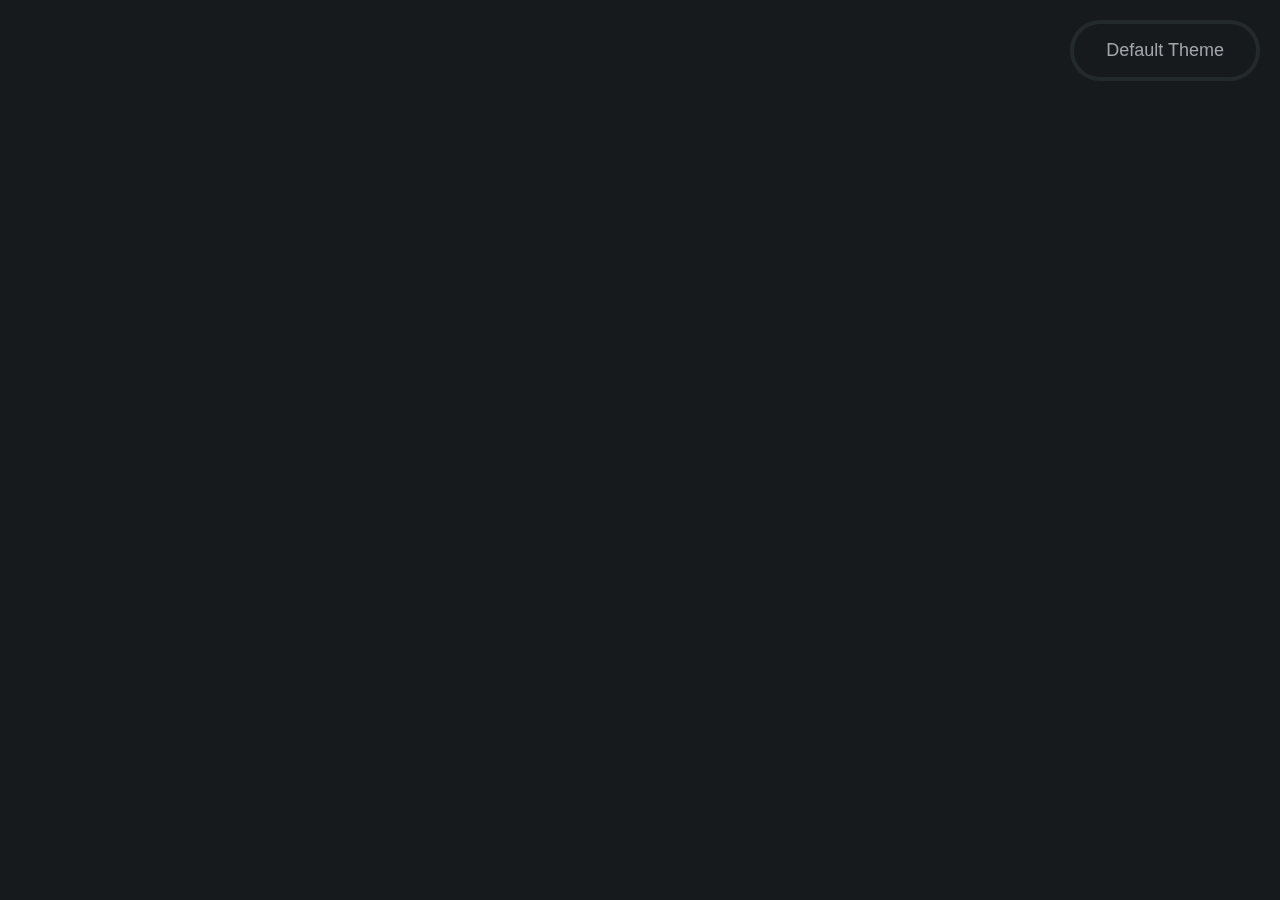
==== instruction/about.html @ 758aaf8d "Add files via upload" ====
<!DOCTYPE html>
<html lang="en">
<head>
    <meta charset="UTF-8">
    <meta name="viewport" content="width=device-width, initial-scale=1.0">
    <title>About - Multi-level Menu</title>
    <link rel="stylesheet" href="style.css">
</head>
<body>
    <button id="theme-switcher" style="position: fixed; top: 20px; right: 20px; z-index: 1000;">Тема</button>
    <div class="menu-container">
        <!-- Main Menu -->
        <div class="form-elements" style="display: none;">
            <input type="text" placeholder="Введите текст">
            <textarea placeholder="Введите описание"></textarea>
            <select>
                <option value="" disabled selected>Выберите опцию</option>
                <option value="11">Опция 1</option>
                <option value="112">Опция 2</option>
                <option value="131">Опция 3</option>
                <option value="141">Опция 4</option>
            </select>
            <label>
                <input type="checkbox">
                <span>Подтвердить выбор</span>
            </label>
            <input type="number" placeholder="Введите число">
            <button>Создать</button>
        </div>
        <div class="menu-level active" id="main-menu">
            <div class="menu-title">WordPress Posts in Vue.js</div>
            <div class="menu-items">
                <div class="menu-item" data-target="history-menu">
                    <span>История</span>
                    <span class="arrow">→</span>
                </div>
                <div class="menu-item" data-target="team-menu">
                    <span>Команда</span>
                    <span class="arrow">→</span>
                </div>
                <div class="menu-item" data-target="mission-menu">
                    <span>Миссия</span>
                    <span class="arrow">→</span>
                </div>
                <div class="menu-item" data-target="values-menu">
                    <span>Ценности</span>
                    <span class="arrow">→</span>
                </div>
            </div>
        </div>
        <!-- History Menu -->
        <div class="menu-level" id="history-menu">
            <div class="menu-back" data-target="main-menu">← Назад</div>
            <div class="menu-title">История</div>
            <div class="menu-items">
                <div class="menu-item" data-target="foundation-menu">
                    <span>Основание</span>
                    <span class="arrow">→</span>
                </div>
                <div class="menu-item" data-post="history-events">
                    <span>Ключевые события</span>
                </div>
                <div class="menu-item" data-post="achievements">
                    <span>Достижения</span>
                </div>
            </div>
        </div>
        <!-- Foundation Menu -->
        <div class="menu-level" id="foundation-menu">
            <div class="menu-back" data-target="history-menu">← Назад</div>
            <div class="menu-title">Основание</div>
            <div class="menu-items">
                <div class="menu-item" data-post="first-steps">
                    <span>Первые шаги</span>
                </div>
                <div class="menu-item" data-post="founders">
                    <span>Основатели</span>
                </div>
                <div class="menu-item" data-post="first-projects">
                    <span>Первые проекты</span>
                </div>
            </div>
        </div>
        <!-- Team Menu -->
        <div class="menu-level" id="team-menu">
            <div class="menu-back" data-target="main-menu">← Назад</div>
            <div class="menu-title">Команда</div>
            <div class="menu-items">
                <div class="menu-item" data-post="management">
                    <span>Руководство</span>
                </div>
                <div class="menu-item" data-post="departments">
                    <span>Отделы</span>
                </div>
                <div class="menu-item" data-post="careers">
                    <span>Карьера</span>
                </div>
            </div>
        </div>
        <!-- Mission Menu -->
        <div class="menu-level" id="mission-menu">
            <div class="menu-back" data-target="main-menu">← Назад</div>
            <div class="menu-title">Миссия</div>
            <div class="menu-items">
                <div class="menu-item" data-post="goals">
                    <span>Цели</span>
                </div>
                <div class="menu-item" data-post="strategy">
                    <span>Стратегия</span>
                </div>
                <div class="menu-item" data-post="development">
                    <span>Развитие</span>
                </div>
            </div>
        </div>
        <!-- Values Menu -->
        <div class="menu-level" id="values-menu">
            <div class="menu-back" data-target="main-menu">← Назад</div>
            <div class="menu-title">Ценности</div>
            <div class="menu-items">
                <div class="menu-item" data-post="innovation">
                    <span>Инновации</span>
                </div>
                <div class="menu-item" data-post="quality">
                    <span>Качество</span>
                </div>
                <div class="menu-item" data-post="customers">
                    <span>Клиенты</span>
                </div>
            </div>
        </div>
    </div>
    <!-- Posts Container -->
    <div class="posts-container">
        <div class="post" id="first-steps">
            <h2>Первые шаги компании</h2>
            <p>История нашей компании началась в 2010 году...</p>
        </div>
        <div class="post" id="founders">
            <h2>Основатели</h2>
            <p>Компания была основана тремя энтузиастами...</p>
        </div>
        <div class="post" id="history-events">
            <h2>Ключевые события</h2>
            <p>За время существования компании произошло много важных событий...</p>
        </div>
        <div class="post" id="achievements">
            <h2>Достижения</h2>
            <p>Наши главные достижения за все время работы...</p>
        </div>
        <div class="post" id="departments">
            <h2>Достижения 11111111111</h2>
            <p>Наши главные достижения за все время работы...</p>
        </div>
        

        <div class="post" id="management">
            <h2>Руководство компании</h2>
            <p>Наша команда руководителей состоит из опытных профессионалов...</p>
            <img src="https://i.gyazo.com/6a8daf8e05aa47329f2002e567dad851.png" alt="">
            <div class="tab-container">
                <div class="tabs">
                    <div class="tab active">Test</div>
                    <div class="tab">Tab 2</div>
                    <div class="tab">Tab 3</div>
                </div>
                <div class="tab-content active">
                    <p>Content for Tab 1</p>
                </div>
                <div class="tab-content">
                    <p>Content for Tab 2</p>
                </div>
                <div class="tab-content">
                    <p>Content for Tab 3</p>
                </div>
            </div>

            <a href="#">Lorem ipsum, dolor sit amet.</a>

            <ul>
                <li>Lorem ipsum dolor sit, amet.</li>
                <li>Lorem ipsum dolor sit, amet.</li>
                <li>Lorem ipsum dolor sit, amet.</li>
            </ul>




            <div class="tab-container">
                <div class="tabs">
                    <div class="tab active">Test</div>
                    <div class="tab">Tab 2</div>
                </div>
                <div class="tab-content active">
                    <p>Content for Tab 11111111</p>
                </div>
                <div class="tab-content">
                    <p>Content for Tab 2222222222</p>
                </div>
            </div>
            <div class="grid2">
                <div>1</div>
                <div>2</div>
            </div>
            <div class="grid3">
                <div>1</div>
                <div>2</div>
                <div>3</div>
            </div>

            <div class="grid2">
                <img class="mh-150" src="https://i.gyazo.com/6a8daf8e05aa47329f2002e567dad851.png" alt="">
                <div class="lorem">Lorem, <i>Lorem ipsum dolor sit amet.</i>consectetur adipisicing elit. Sed consequatur asperiores, error aperiam iure, nihil quo nulla nam inventore temporibus <i>network</i> aliquam, facere totam ab animi accusamus voluptatibus facilis saepe pariatur?</div>
            </div>

            <input type="text" placeholder="text dlya testa">

            


        </div>


        <div class="post" id="goals">
            <h2>Наши цели</h2>
            <p>Мы стремимся к постоянному развитию...</p>
        </div>
        <div class="post" id="innovation">
            <h2>Инновации</h2>
            <p>Мы постоянно внедряем новые технологии...</p>
        </div>
    </div>
    <script src="script.js"></script>
</body>
</html>
---- instruction/style.css ----
/* Default Theme */
:root {
    --background-color: #171A1C;
    --text-color: #D3DBDE;
    --text-color1: #A1A7AA;
    --menu-item-bg: #22282A;
    --menu-item-hover-bg: #303436;
    --form-bg: rgba(45, 47, 52, 0.95);
    --input-border: rgba(255, 255, 255, 0.2);
    --input-border-focus: rgba(255, 255, 255, 0.8);
    --checkbox-border: rgba(255, 255, 255, 0.3);
    --checkbox-checked-bg: #38bdf8;
    --button-bg: #171A1C;
    --button-hover-bg: #171A1C;
    --placeholder-color: rgba(255, 255, 255, 0.4);
}

/* Light Theme */
:root.light-theme {
    --background-color: #FFFFFF;
    --text-color: ##2e3641;
    --text-color1: ##2e3641;
    --menu-item-bg: #F0F0F0;
    --menu-item-hover-bg: #E0E0E0;
    --form-bg: rgba(240, 240, 240, 0.95);
    --input-border: rgba(0, 0, 0, 0.2);
    --input-border-focus: rgba(0, 0, 0, 0.8);
    --checkbox-border: rgba(0, 0, 0, 0.3);
    --checkbox-checked-bg: #fc781f;
    --button-bg: #FFFFFF;
    --button-hover-bg: #FFFFFF;
    --placeholder-color: rgba(0, 0, 0, 0.4);
}

/* Dark Theme */
:root.dark-theme {
    --background-color: #000000;
    --text-color: #FFFFFF;
    --text-color1: #CCCCCC;
    --menu-item-bg: #111111;
    --menu-item-hover-bg: #222222;
    --form-bg: rgba(17, 17, 17, 0.95);
    --input-border: rgba(255, 255, 255, 0.2);
    --input-border-focus: rgba(255, 255, 255, 0.8);
    --checkbox-border: rgba(255, 255, 255, 0.3);
    --checkbox-checked-bg: #38bdf8;
    --button-bg: #000000;
    --button-hover-bg: #000000;
    --placeholder-color: rgba(255, 255, 255, 0.4);
}

/* Coffe Theme */
:root.coffe-theme {
    --background-color: #252C32;
    --text-color: #F4E8DA;
    --text-color1: #CCCCCC;
    --menu-item-bg: #252C32;
    --menu-item-hover-bg: #87614F;
    --form-bg: rgba(17, 17, 17, 0.95);
    --input-border: rgba(255, 255, 255, 0.2);
    --input-border-focus: rgba(255, 255, 255, 0.8);
    --checkbox-border: rgba(255, 255, 255, 0.3);
    --checkbox-checked-bg: #38bdf8;
    --button-bg: #252C32;
    --button-hover-bg: #87614F;
    --placeholder-color: rgba(255, 255, 255, 0.4);
}

* {
    margin: 0;
    padding: 0;
    box-sizing: border-box;
}

body {
    font-family: "Segoe UI" ,Arial, sans-serif;
    background: var(--background-color);
    color: var(--text-color1);
    min-height: 100vh;
    font-size: 20px;
}
h1,h2,h3,h4,h5{
    color: var(--text-color);
}

.menu-container {
    width: 100%;
    padding: 20px;
    background: var(--background-color);
}

.menu-level {
    position: absolute;
    top: 0;
    left: 0;
    width: 100%;
    padding: 20px;
    opacity: 0;
    visibility: hidden;
    transition: opacity 0.3s ease;
}

.menu-level.active {
    opacity: 1;
    visibility: visible;
    position: relative;
}

.menu-title {
    text-align: center;
    font-size: 24px;
    margin-bottom: 30px;
    opacity: 0;
    transform: translateY(20px);
}

.menu-back {
    font-size: 18px;
    cursor: pointer;
    padding: 10px;
    margin-bottom: 20px;
    opacity: 0;
    transform: translateY(20px);
}

.menu-items {
    max-width: 600px;
    margin: 0 auto;
}

.menu-item {
    background: var(--menu-item-bg);
    margin: 10px 0;
    padding: 15px 20px;
    border-radius: 8px;
    cursor: pointer;
    display: flex;
    justify-content: space-between;
    align-items: center;
    opacity: 0;
    transform: translateY(20px);
    transition: background-color 0.3s ease;
    border: 1px solid hsl(200 10% 50% / 15%);


    box-shadow: 0 2.8px 2.2px hsl(200 50% 3% / calc(.8 + .03)),
     0 6.7px 5.3px hsl(200 50% 3% / calc(.8 + .01)),
     0 12.5px 10px hsl(200 50% 3% / calc(.8 + .02)),
     0 22.3px 17.9px hsl(200 50% 3% / calc(.8 + .02)),
     0 41.8px 33.4px hsl(200 50% 3% / calc(.8 + .03)),
     0 100px 80px hsl(200 / 100);


}

.menu-item:hover {
    background: var(--menu-item-hover-bg);
}

.arrow {
    opacity: .7;
}

/* Posts Styles */
.posts-container {
    width: 100%;
    padding: 20px;
    margin-top: 20px;
}

.post {
    display: none;
    background: var(--menu-item-bg);
    padding: 20px;
    border-radius: 8px;
    margin: 20px auto;
    opacity: 0;
    transform: translateY(20px);
    border: 1px solid hsl(200 10% 50% / 15%);
}

.post > *{
    margin: 10px 0;
}

.post img{
    max-width: 100%;
    border-radius: 10px;
    border: 1px solid var(--checkbox-checked-bg);
}

.popup {
    position: fixed;
    top: 0;
    left: 0;
    width: calc(100%); /* Уменьшаем ширину для создания рамки */
    height: calc(100%); /* Уменьшаем высоту для создания рамки */
    background-color: rgba(0, 0, 0, 0.8);
    display: flex;
    justify-content: center;
    align-items: center;
    z-index: 1000;
    overflow: hidden; /* Скрываем прокрутку */
}

.popup-content {
    padding: 20px;
    border-radius: 10px;
    border: 1px solid hsl(200 10% 50% / 15%);
    background: var(--background-color);
    display: inline-block;
    box-sizing: content-box; /* Убедимся, что паддинг добавляется к размеру контента */
    position: relative;
}

.popup img {
    max-width: none; /* Убираем ограничение по ширине */
    max-height: none; /* Убираем ограничение по высоте */
    position: relative;
    border-radius: 10px;
}

.post.visible {
    display: block;
    animation: fadeIn 0.5s ease forwards;
}

.post h2 {
    font-size: 24px;
    margin-bottom: 15px;
}

.post p {
    line-height: 1.6;
    color: var(--text-color1);
}
.tab-container {
    margin-bottom: 20px;
}

.tabs {
    display: flex;
    justify-content: space-between;
}

.tab {
    padding: 10px 20px;
    cursor: pointer;
    border-top: 1px solid hsl(200 10% 50% / 15%);
    margin-right: 5px;
    border-radius: 10px;
    width: 100%;
    text-align: center;
}

.tab.active {
    background-color: hsl(200 10% 50% / 15%);
}

.tab-content {
    display: none;
    padding: 20px;
    border-bottom: 1px solid hsl(200 10% 50% / 15%);
    border-top: none;
    border-radius: 10px;
}

.tab-content.active {
    display: block;
}

/* Animations */
@keyframes slideUp {
    from {
        opacity: 0;
        transform: translateY(20px);
    }
    to {
        opacity: 1;
        transform: translateY(0);
    }
}

@keyframes fadeIn {
    from {
        opacity: 0;
        transform: translateY(20px);
    }
    to {
        opacity: 1;
        transform: translateY(0);
    }
}

.menu-level.active .menu-back {
    animation: slideUp 0.5s ease forwards;
    animation-delay: 0.1s;
}

.menu-level.active .menu-title {
    animation: slideUp 0.5s ease forwards;
    animation-delay: 0.2s;
}

.menu-level.active .menu-item:nth-child(1) {
    animation: slideUp 0.5s ease forwards;
    animation-delay: 0.3s;
}

.menu-level.active .menu-item:nth-child(2) {
    animation: slideUp 0.5s ease forwards;
    animation-delay: 0.4s;
}

.menu-level.active .menu-item:nth-child(3) {
    animation: slideUp 0.5s ease forwards;
    animation-delay: 0.5s;
}

.menu-level.active .menu-item:nth-child(4) {
    animation: slideUp 0.5s ease forwards;
    animation-delay: 0.6s;
}

/* Modern Form Elements Styles */
.form-elements {
    display: flex;
    flex-direction: column;
    gap: 30px;
    padding: 40px;
    max-width: 800px;
    margin: 20px auto;
    background: var(--form-bg);
    border-radius: 16px;
}

input[type="text"],
input[type="number"],
textarea,
select {
    background: transparent;
    border: none;
    border-bottom: 2px solid var(--input-border);
    border-radius: 0;
    padding: 16px 0;
    color: var(--text-color);
    font-size: 24px;
    width: 100%;
    transition: all 0.3s ease;
    font-weight: 300;
}

input[type="text"]:focus,
input[type="number"]:focus,
textarea:focus,
select:focus {
    outline: none;
    border-color: var(--input-border-focus);
}

textarea {
    min-height: 120px;
    resize: vertical;
    line-height: 1.5;
}

/* Custom Select Style */
select {
    appearance: none;
    background-image: url("data:image/svg+xml,%3Csvg xmlns='http://www.w3.org/2000/svg' width='24' height='24' viewBox='0 0 24 24' fill='none' stroke='rgba(255,255,255,0.5)' stroke-width='2' stroke-linecap='round' stroke-linejoin='round'%3E%3Cpolyline points='6 9 12 15 18 9'%3E%3C/polyline%3E%3C/svg%3E");
    background-repeat: no-repeat;
    background-position: right 0 center;
    background-size: 20px;
    padding-right: 30px;
}

select option {
    background-color: rgb(45, 47, 52);
    color: var(--text-color);
    padding: 12px;
    font-size: 18px;
}

/* Custom Checkbox Style */
label {
    display: flex;
    align-items: center;
    gap: 12px;
    cursor: pointer;
    font-size: 18px;
    color: rgba(255, 255, 255, 0.8);
}

input[type="checkbox"] {
    position: relative;
    width: 24px;
    height: 24px;
    cursor: pointer;
    appearance: none;
    background: transparent;
    border: 2px solid var(--checkbox-border);
    border-radius: 6px;
    transition: all 0.3s ease;
}

input[type="checkbox"]:checked {
    background: var(--checkbox-checked-bg);
    border-color: var(--checkbox-checked-bg);
}

input[type="checkbox"]:checked::after {
    content: '';
    position: absolute;
    left: 8px;
    top: 4px;
    width: 6px;
    height: 12px;
    border: solid white;
    border-width: 0 2px 2px 0;
    transform: rotate(45deg);
}

/* Button Style */
button {
    background: var(--button-bg);
    color: var(--text-color);
    border: none;
    border-radius: 30px;
    padding: 16px 32px;
    font-size: 18px;
    font-weight: 500;
    cursor: pointer;
    transition: all 0.3s ease;
    width: auto;
    align-self: flex-end;

    border: 4px solid hsl(200 10% 50% / 15%);
    color: var(--text-color1);


    box-shadow: 0 2.8px 2.2px hsl(200 50% 3% / calc(.8 + .03)),
     0 6.7px 5.3px hsl(200 50% 3% / calc(.8 + .01)),
     0 12.5px 10px hsl(200 50% 3% / calc(.8 + .02)),
     0 22.3px 17.9px hsl(200 50% 3% / calc(.8 + .02)),
     0 41.8px 33.4px hsl(200 50% 3% / calc(.8 + .03)),
     0 100px 80px hsl(200 / 100);
}

button:hover {
    background: var(--button-hover-bg);
    transform: translateY(-2px);
}

button:active {
    transform: translateY(0);
}

/* Placeholder Style */
::placeholder {
    color: var(--placeholder-color);
    font-size: 24px;
    font-weight: 300;
}


.mh-150{
    max-height: 150px;
}

.grid2{
    display: grid;
    grid-template-columns: 1fr 1fr;
    gap: 10px;
    align-items: center;
}
.grid3{
    display: grid;
    grid-template-columns: 1fr 1fr 1fr;
    gap: 10px;
    align-items: center;
}


   
@media screen and (max-width: 840px) {
    .grid2{
        display: grid;
        grid-template-columns: 1fr ;
        justify-items: center;
    }
    .grid3{
        display: grid;
        grid-template-columns: 1fr;
        justify-items: center;
    }
}

i,a{
    padding: 2px 6px 5px;
    border-radius: 5px 5px;
    border: 1px solid var(--checkbox-checked-bg);
    display: inline-block;
    font-style: normal;
    color: var(--checkbox-checked-bg);
    margin: 0 5px;
}

a{
    padding: 1px 3px 4px;
    color: orange;
    text-decoration: none;
    border-color: orange;
}
a:hover{
    opacity: .7;
}



ul {
            padding: 20px 0; /* Убираем стандартный отступ */
            padding-left: 30px; /* Отступ слева для кружков */
            list-style: decimal;
            margin: 20px 0; /* Убираем стандартный отступ */
            position: relative; /* Для позиционирования псевдоэлементов */
        }

        ul li {
            position: relative; /* Для позиционирования псевдоэлементов */
            margin-bottom: 10px; /* Отступ между элементами списка */
        }
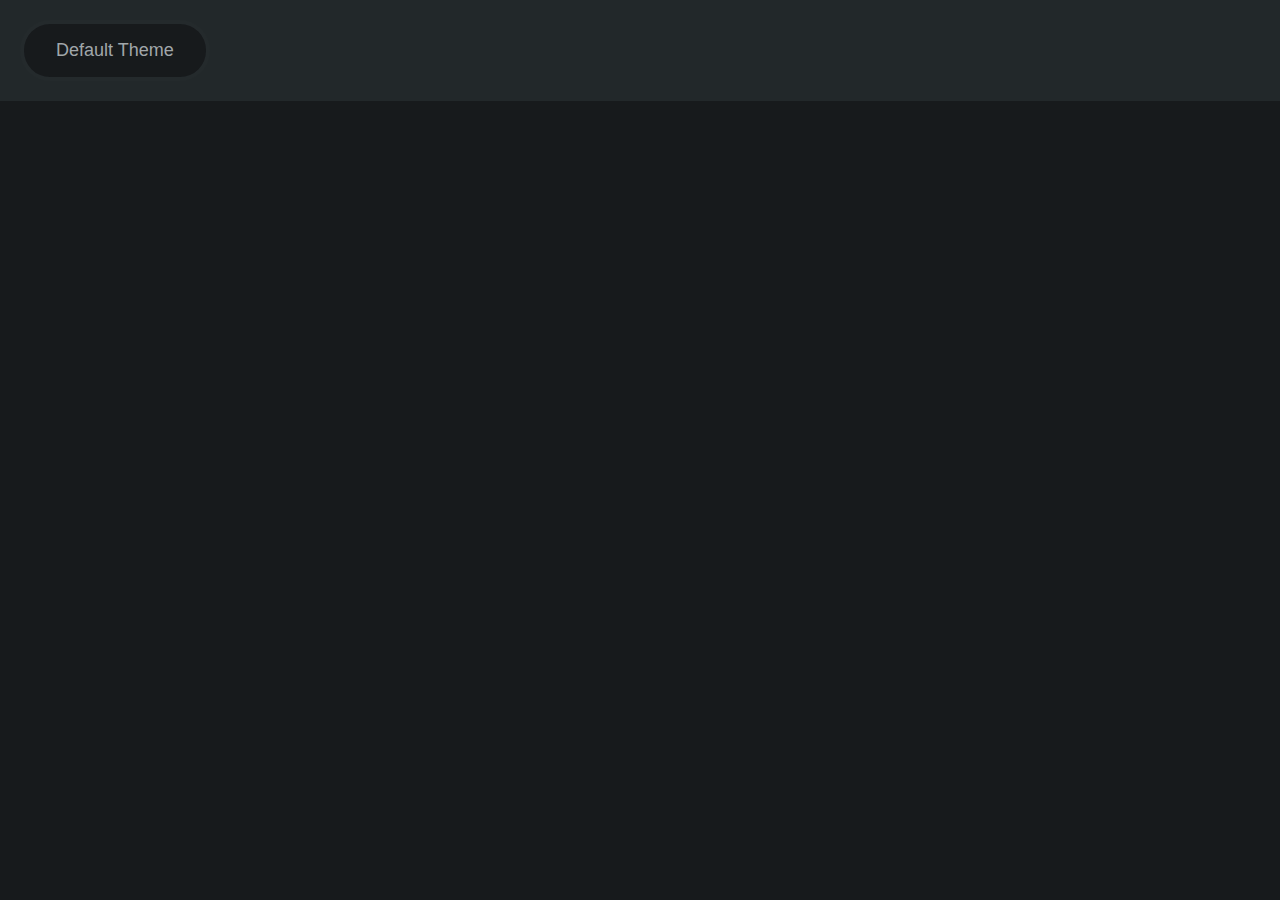
==== commit 2b4d2921: "j" ====
--- a/instruction/about.html
+++ b/instruction/about.html
@@ -7,7 +7,9 @@
     <link rel="stylesheet" href="style.css">
 </head>
 <body>
-    <button id="theme-switcher" style="position: fixed; top: 20px; right: 20px; z-index: 1000;">Тема</button>
+    <div class="header">
+        <button id="theme-switcher">Тема</button>
+    </div>
     <div class="menu-container">
         <!-- Main Menu -->
         <div class="form-elements" style="display: none;">
@@ -28,110 +30,418 @@
             <button>Создать</button>
         </div>
         <div class="menu-level active" id="main-menu">
-            <div class="menu-title">WordPress Posts in Vue.js</div>
-            <div class="menu-items">
-                <div class="menu-item" data-target="history-menu">
-                    <span>История</span>
-                    <span class="arrow">→</span>
-                </div>
-                <div class="menu-item" data-target="team-menu">
-                    <span>Команда</span>
-                    <span class="arrow">→</span>
-                </div>
-                <div class="menu-item" data-target="mission-menu">
-                    <span>Миссия</span>
-                    <span class="arrow">→</span>
-                </div>
-                <div class="menu-item" data-target="values-menu">
-                    <span>Ценности</span>
-                    <span class="arrow">→</span>
-                </div>
-            </div>
-        </div>
-        <!-- History Menu -->
-        <div class="menu-level" id="history-menu">
+            <div class="menu-title">Единая служба технической поддержки</div>
+            <div class="menu-items">
+                <div class="menu-item" data-target="customer-menu">
+                    <span>Заказчик</span>
+                    <span class="arrow">→</span>
+                </div>
+                <div class="menu-item" data-target="engineer-menu">
+                    <span>Инженер/Куратор</span>
+                    <span class="arrow">→</span>
+                </div>
+                <div class="menu-item" data-post="call">
+                    <span>Звонок</span>
+                </div>
+                <div class="menu-item" data-post="help">
+                    <span>HELP DELETE</span>
+
+                </div>
+            </div>
+        </div>
+        <!-- Customer Menu -->
+        <div class="menu-level" id="customer-menu">
             <div class="menu-back" data-target="main-menu">← Назад</div>
-            <div class="menu-title">История</div>
-            <div class="menu-items">
-                <div class="menu-item" data-target="foundation-menu">
-                    <span>Основание</span>
-                    <span class="arrow">→</span>
-                </div>
-                <div class="menu-item" data-post="history-events">
-                    <span>Ключевые события</span>
-                </div>
-                <div class="menu-item" data-post="achievements">
-                    <span>Достижения</span>
-                </div>
-            </div>
-        </div>
-        <!-- Foundation Menu -->
-        <div class="menu-level" id="foundation-menu">
-            <div class="menu-back" data-target="history-menu">← Назад</div>
-            <div class="menu-title">Основание</div>
-            <div class="menu-items">
-                <div class="menu-item" data-post="first-steps">
-                    <span>Первые шаги</span>
-                </div>
-                <div class="menu-item" data-post="founders">
-                    <span>Основатели</span>
-                </div>
-                <div class="menu-item" data-post="first-projects">
-                    <span>Первые проекты</span>
-                </div>
-            </div>
-        </div>
-        <!-- Team Menu -->
-        <div class="menu-level" id="team-menu">
+            <div class="menu-title">Заказчик</div>
+            <div class="menu-items">
+                <div class="menu-item" data-target="application-menu">
+                    <span>Подать заявку</span>
+                    <span class="arrow">→</span>
+                </div>
+                <div class="menu-item" data-target="questions-menu">
+                    <span>Уточняющие вопросы</span>
+                    <span class="arrow">→</span>
+                </div>
+                <div class="menu-item" data-target="cancellation-menu">
+                    <span>Отмена заявки на сервис</span>
+                    <span class="arrow">→</span>
+                </div>
+            </div>
+        </div>
+        <!-- Application Menu -->
+        <div class="menu-level" id="application-menu">
+            <div class="menu-back" data-target="customer-menu">← Назад</div>
+            <div class="menu-title">Подать заявку</div>
+            <div class="menu-items">
+                <div class="menu-item" data-post="phone-application">
+                    <span>Создание заявки по телефону</span>
+                </div>
+            </div>
+        </div>
+        <!-- Questions Menu -->
+        <div class="menu-level" id="questions-menu">
+            <div class="menu-back" data-target="customer-menu">← Назад</div>
+            <div class="menu-title">Уточняющие вопросы</div>
+            <div class="menu-items">
+                <div class="menu-item" data-post="redirect-operator">
+                    <span>Если не знаете ответа перевод на другого оператора или направляете Заказчика на почту</span>
+                </div>
+            </div>
+        </div>
+        <!-- Cancellation Menu -->
+        <div class="menu-level" id="cancellation-menu">
+            <div class="menu-back" data-target="customer-menu">← Назад</div>
+            <div class="menu-title">Отмена заявки на сервис</div>
+            <div class="menu-items">
+                <div class="menu-item" data-post="cancel-application">
+                    <span>Отмена заявки</span>
+                </div>
+            </div>
+        </div>
+        <!-- Engineer Menu -->
+        <div class="menu-level" id="engineer-menu">
             <div class="menu-back" data-target="main-menu">← Назад</div>
-            <div class="menu-title">Команда</div>
-            <div class="menu-items">
-                <div class="menu-item" data-post="management">
-                    <span>Руководство</span>
-                </div>
-                <div class="menu-item" data-post="departments">
-                    <span>Отделы</span>
-                </div>
-                <div class="menu-item" data-post="careers">
-                    <span>Карьера</span>
-                </div>
-            </div>
-        </div>
-        <!-- Mission Menu -->
-        <div class="menu-level" id="mission-menu">
-            <div class="menu-back" data-target="main-menu">← Назад</div>
-            <div class="menu-title">Миссия</div>
-            <div class="menu-items">
-                <div class="menu-item" data-post="goals">
-                    <span>Цели</span>
-                </div>
-                <div class="menu-item" data-post="strategy">
-                    <span>Стратегия</span>
-                </div>
-                <div class="menu-item" data-post="development">
-                    <span>Развитие</span>
-                </div>
-            </div>
-        </div>
-        <!-- Values Menu -->
-        <div class="menu-level" id="values-menu">
-            <div class="menu-back" data-target="main-menu">← Назад</div>
-            <div class="menu-title">Ценности</div>
-            <div class="menu-items">
-                <div class="menu-item" data-post="innovation">
-                    <span>Инновации</span>
-                </div>
-                <div class="menu-item" data-post="quality">
-                    <span>Качество</span>
-                </div>
-                <div class="menu-item" data-post="customers">
-                    <span>Клиенты</span>
+            <div class="menu-title">Инженер/Куратор</div>
+            <div class="menu-items">
+                <div class="menu-item" data-target="notification-menu">
+                    <span>Предупреждение о выезде</span>
+                    <span class="arrow">→</span>
+                </div>
+                <div class="menu-item" data-target="check-menu">
+                    <span>Проверка трека / прокатка / аудит / уточняющие вопросы</span>
+                    <span class="arrow">→</span>
+                </div>
+                <div class="menu-item" data-target="incident-menu">
+                    <span>Создать заявку (инцидент)</span>
+                    <span class="arrow">→</span>
+                </div>
+            </div>
+        </div>
+        <!-- Notification Menu -->
+        <div class="menu-level" id="notification-menu">
+            <div class="menu-back" data-target="engineer-menu">← Назад</div>
+            <div class="menu-title">Предупреждение о выезде</div>
+            <div class="menu-items">
+                <div class="menu-item" data-post="instruction">
+                    <span>Инструкция</span>
+                </div>
+            </div>
+        </div>
+        <!-- Check Menu -->
+        <div class="menu-level" id="check-menu">
+            <div class="menu-back" data-target="engineer-menu">← Назад</div>
+            <div class="menu-title">Проверка трека / прокатка / аудит / уточняющие вопросы</div>
+            <div class="menu-items">
+                <div class="menu-item" data-post="redirect-operator-engineer">
+                    <span>Если не знаете ответа перевод на другого оператора или сообщаете, что перезвоните</span>
+                </div>
+            </div>
+        </div>
+        <!-- Incident Menu -->
+        <div class="menu-level" id="incident-menu">
+            <div class="menu-back" data-target="engineer-menu">← Назад</div>
+            <div class="menu-title">Создать заявку (инцидент)</div>
+            <div class="menu-items">
+                <div class="menu-item" data-post="phone-incident">
+                    <span>Создание заявки по телефону</span>
                 </div>
             </div>
         </div>
     </div>
     <!-- Posts Container -->
     <div class="posts-container">
+        <div class="posts-container">
+        <div class="post" id="first-steps">
+            <h2>Первые шаги компании</h2>
+            <p>История нашей компании началась в 2010 году...</p>
+        </div>
+        <div class="post" id="founders">
+            <h2>Основатели</h2>
+            <p>Компания была основана тремя энтузиастами...</p>
+        </div>
+        <div class="post" id="history-events">
+            <h2>Ключевые события</h2>
+            <p>За время существования компании произошло много важных событий...</p>
+        </div>
+        <div class="post" id="achievements">
+            <h2>Достижения</h2>
+            <p>Наши главные достижения за все время работы...</p>
+        </div>
+        <div class="post" id="departments">
+            <h2>Достижения 11111111111</h2>
+            <p>Наши главные достижения за все время работы...</p>
+        </div>
+        
+
+        <div class="post" id="help">
+            А - Анна
+            В - Василий
+            Е - Елена
+            К - Кирилл
+            М - Мария
+            Н - Николай
+            О - Ольга
+            Р - Роман
+            С - Сергей
+            Т - Татьяна
+            У - Ульяна
+
+            <h2>Руководство компании</h2>
+            <p>Наша команда руководителей состоит из опытных профессионалов...</p>
+            <img src="https://i.gyazo.com/6a8daf8e05aa47329f2002e567dad851.png" alt="">
+            <div class="tab-container">
+                <div class="tabs">
+                    <div class="tab active">Test</div>
+                    <div class="tab">Tab 2</div>
+                    <div class="tab">Tab 3</div>
+                </div>
+                <div class="tab-content active">
+                    <p>Content for Tab 1</p>
+                </div>
+                <div class="tab-content">
+                    <p>Content for Tab 2</p>
+                </div>
+                <div class="tab-content">
+                    <p>Content for Tab 3</p>
+                </div>
+            </div>
+
+            <a href="#">Lorem ipsum, dolor sit amet.</a>
+
+            <ul>
+                <li>Lorem ipsum dolor sit, amet.</li>
+                <li>Lorem ipsum dolor sit, amet.</li>
+                <li>Lorem ipsum dolor sit, amet.</li>
+            </ul>
+
+
+
+
+            <div class="tab-container">
+                <div class="tabs">
+                    <div class="tab active">Test</div>
+                    <div class="tab">Tab 2</div>
+                </div>
+                <div class="tab-content active">
+                    <p>Content for Tab 11111111</p>
+                </div>
+                <div class="tab-content">
+                    <p>Content for Tab 2222222222</p>
+                </div>
+            </div>
+            <div class="grid2">
+                <div>1</div>
+                <div>2</div>
+            </div>
+            <div class="grid3">
+                <div>1</div>
+                <div>2</div>
+                <div>3</div>
+            </div>
+
+            <div class="grid2">
+                <img class="mh-150" src="https://i.gyazo.com/6a8daf8e05aa47329f2002e567dad851.png" alt="">
+                <div class="lorem">Lorem, <i>Lorem ipsum dolor sit amet.</i>consectetur adipisicing elit. Sed consequatur asperiores, error aperiam iure, nihil quo nulla nam inventore temporibus <i>network</i> aliquam, facere totam ab animi accusamus voluptatibus facilis saepe pariatur?</div>
+            </div>
+
+            <input type="text" placeholder="text dlya testa">
+
+            
+
+
+        </div>
+
+
+        <div class="post" id="goals">
+            <h2>Наши цели</h2>
+            <p>Мы стремимся к постоянному развитию...</p>
+        </div>
+        <div class="post" id="innovation">
+            <h2>Инновации</h2>
+            <p>Мы постоянно внедряем новые технологии...</p>
+        </div>
+    </div>
+        <div class="post" id="phone-application">
+            <h2>Создание заявки по 11111111</h2>
+            <div class="tab-container">
+                <div class="tabs">
+                    <div class="tab active">Создание инцидента </div>
+                    <div class="tab">Создание заявки по телефону</div>
+                </div>
+                <div class="tab-content active">
+                    <div class="prim">
+                        ⭐️⭐️⭐️ Инциденты создаются в случаях: ⭐️⭐️⭐️                        
+                        1 – Если необходимо передать ТС из отчетов (отклонения ДУТ, контроль точек, отчет пробег и т.д)                     
+                        2- По инициативе сервисной службы (кураторы, инженеры)                      
+                        3- Если после проведенных работ инженером, неисправность не устранена ( при проверке обработано сервисом)   
+                    </div>
+
+                    <img src="img/2b230723ecd54d68962db04af37d3e89.png" alt="">
+
+                    <div class="grid2">
+                        <img src="img/b60a713f27fbc812ecf3481dffb61bd8.png" alt="">
+                        <div>
+                            <ul>
+                                <li>Выбираем канал поступления обращения - инцидент  </li>
+                                <li>Классификация обращения - Другое</li>
+                                <li>Организацию</li>
+                                <li>Адрес базы и Ответсвенного сотрудника выбираем рандомно</li>
+                                <li>Выбираем тип оборудования ( в зависимости что необходимо :глонасс, дут, кбм)</li>
+                                <li>Выбираем гос.номер транспортного средства ( !!!Обязательно проверяем, чтобы гос.номер ТС отобразился в "список ТС - выбранные ТС") </li>
+                                <li>Заполняем краткую суть обращения 
+                            примеры: по звонку инженера: "создана по инициативе инженера ФИО"   
+                                по запросу куратора: "создано по инициативе куратора ФИО"
+                                при повторной передачи в сервис "создано к обращению № // проверка работоспособности "</li>
+                                <li>Нажимаем "создать обращение" </li>
+                                <li>Берем заявку на исполнение – передаем в сервис – тип неисправности «ПЕРИОДИЧЕСКОЕ ПРОПАДАНИЕ»</li>
+                                <li>пример заявки   <a href="https://estp.dgkh.msk.ru/index.php?r=estp-request/view&id=136123">ссылка</a></li>
+                                <li>Написать в чат ЕСТП куратору (Гришкин Д. / Барабанов А.) - при написании куратору необходимо указывать ссылку на сервисную заявку   
+                            пример:  Вниманию Алексея Барабанова : инженер Веденкин Никита просит назначить на него заявку 
+                            <a href="https://estp.dgkh.msk.ru/index.php?r=sla-request/view&id=57751"> ссылка</a></li>
+                            </ul>
+                        </div>
+                    </div>
+
+
+                </div>
+                <div class="tab-content">
+                    <div class="prim">
+                        КОЛЛЕГИ! УХОДИМ ОТ УСТАНОВКИ, ЧТО ВСЕ ОБРАЩЕНИЯ ТОЛЬКО НА ПОЧТУ. МЫ МОЖЕМ ПРИНЯТЬ ПО ТЕЛЕФОНУ ИЛИ ЧЕРЕЗ МОНИТОРИНГ ОБРАЩЕНИЕ ЛЮБОГО ТИПА, ВОПРОС ТОЛЬКО В НЕОБХОДИМОЙ ДОПОЛНИТЕЛЬНОЙ ИНФОРМАЦИИ, ЕЁ МОЖНО ПОПРОСИТЬ ДОНАПРАВИТЬ НА ПОЧТУ. ЕСЛИ ПОСТУПИЛА ЗАЯВКА ПО ТЕЛЕФОНУ НА ТС, ГДЕ ВСЕ ЯСНО И ПОНЯТНО (НАПРИМЕР, УЖЕ ПЕРЕДАВАЛИ, НО ОТМЕНЯЛИ) ТО МОЖНО И ЕЁ ПЕРЕДАТЬ НА СЕРВИС БЕЗ ДОПОЛНИТЕЛЬНЫХ ЗАПРОСОВ.  
+                    </div>
+
+                    <img src="img/2b230723ecd54d68962db04af37d3e89.png" alt="">
+
+                    <div class="grid2">
+                        <img src="img/b60a713f27fbc812ecf3481dffb61bd8.png" alt="">
+                        <div>
+                            <ul>
+                                <li>Выбираем канал поступления обращения - телефон</li>
+                                <li>Классификация обращения - нет данных по тС в АСУ ОДС</li>
+                                <li>В предприятии выбираем название организации </li>
+                                <li>Адрес базы выбираем со слов заказчика. Указываем ответсвенного сотрудника, кто подает заявку или с кем связываться для согласования передачи в сервис</li>
+                                <li>Выбираем тип оборудования ( в зависимости что необходимо :глонасс, дут, кбм)</li>
+                                <li>Выбираем гос.номер транспортного средства <i>!!!Обязательно проверяем, чтобы гос.номер ТС отобразился в "список ТС - выбранные ТС"</i></li>
+                                <li>7. Заполняем краткую суть обращения 
+                                    Исправность ТС  
+                                    АКБ подключена и должна быть заряжена   
+                                    Находится ТС на линии в движении или находиться в стоянке   
+                                </li>
+                                <li>Нажимаем "создать обращение"</li>
+                                <li>Берем заявку на исполнение – проводим работы по восстановлению передачи данных от блока</li>
+                            </ul>
+                        </div>
+                    </div>
+                </div>
+            </div>
+
+
+            
+
+
+
+
+
+
+
+
+            
+
+
+        </div>
+        <div class="post" id="redirect-operator">
+            <h2>Если не знаете ответа перевод на другого оператора или направляете Заказчика на почту</h2>
+            <p>Если у вас возникли дополнительные вопросы, пожалуйста, свяжитесь с нашим оператором или напишите на почту...</p>
+        </div>
+        <div class="post " id="cancel-application">
+            <h2>Отмена заявки</h2>
+            <div class="prim">ПРИ РЕГИСТРАЦИИ ОБРАЩЕНИЙ НА ОТМЕНУ ЗАЯВОК ТЕПЕРЬ ВЫБИРАЕМ ТС ИЗ СПИСКА. ТУТ ТАКЖЕ ДЕЙСТВУЕТ ПРАВИЛО <i>1 ТС = ОДНО ОБРАЩЕНИЕ</i></div>
+            <div class="prim">ВСЕ ЗАЯВКИ ПОСТУПАЮЩИЕ ПО ТЕЛЕФОНУ ДОЛЖНЫ РЕГИСТРИРОВАТЬСЯ. ОТМЕНА ЗАЯВКИ ЭТО ТОЖЕ ЗАЯВКА.  </div>                                                     
+            <div class="prim">ИСКЛЮЧЕНИЕ - ОТМЕНА В МОМЕНТ ОПОВЕЩЕНИЯ ЗАКАЗЧИКА О ПРИЕЗДЕ ИНЖЕНЕРА НА БАЗУ.             </div>                                                
+            <div class="prim">В КРАТКУЮ СУТЬ "Отмена заявки №2222222 по инициативе заказчика, нет возможности представить ТС к осмотру, ТС на линии"</div>                                                  
+            <div class="prim">В РАБОТЕ И ИСПОЛНЕНО: Информация перенаправлена в отдел сервисного обслуживания </div>                                                          
+                                                                    
+            <div class="prim">Оператор узнает имя заказчика и название организации</div>                                                              
+            <div class="prim">Оператор уточнет номер заявки, если заказчик не помнить номер заяявки, то уточняет гос.номер ТС </div>                                                              
+            <div class="prim">Оператор уточняет причину отмены заявки</div>                                                           
+            <div class="prim">В ЕСТП учет обращений находить заявку </div>      
+                                                                 
+
+
+
+
+
+
+
+
+
+        </div>
+        <div class="post" id="instruction">
+            <h2>Инструкция</h2>
+            <p>Пожалуйста, следуйте этой инструкции для предупреждения о выезде...</p>
+        </div>
+        <div class="post" id="redirect-operator-engineer">
+            <h2>Если не знаете ответа перевод на другого оператора или сообщаете, что перезвоните</h2>
+            <p>Если у вас возникли дополнительные вопросы, пожалуйста, свяжитесь с нашим оператором или ожидайте звонка...</p>
+        </div>
+        <div class="post" id="phone-incident">
+            <h2>Создание заявки по телефону (инцидент)</h2>
+            <p>Для создания заявки по телефону, пожалуйста, предоставьте следующую информацию...</p>
+        </div>
+        <div class="post" id="call">
+            <h2>Звонок</h2>
+            <div class="text-overlay">Здравствуйте, это Единая Служба Технической Поддержки, меня зовут <i>Максим</i>.</div>
+            <div class="text-overlay">Звоню по направленной заявке, ТС госномер С***РC**.</div>
+            <div class="text-overlay">Видим что координата БНСО не меняется, скажите пожалуйста, машина в данный момент на линии? (в движении? катается?)</div>
+
+
+            <div class="tab-container">
+                <div class="tabs">
+                    <div class="tab active">Нет</div>
+                    <div class="tab">Да</div>
+                </div>
+                <div class="tab-content  active">
+                    <ul class="over-wrap text-overlay mb10">
+                        <li>Вы не могли бы ее привести в движение, хотя бы на несколько минут (хотя бы по базе пусть немного прокатится)?</li>
+                        <li>Есть ли возможности  привести ТС в движение</li>
+                    </ul>
+                    <ul class="over-wrap text-overlay">
+                        <li><div>спасибо, попробуем удаленно устранить неисправность <i>АВД</i>
+                        <span>Хорошо, в течение 30 минут. </span></div></li>
+                        <li><div>Спасибо, проведем удаленные работы, по итогам проведения работ я с Вами свяжусь. Ориентировочно, в течение 1-2 часов. <span>хорошо, спасибо.</span></div></li>
+                    </ul>
+
+                    <div class="text-center">Если НЕТ</div>
+                    <div class="text-overlay">!!!!!!!!!</div>
+
+                    
+                    
+                    
+                </div>
+                <div class="tab-content ">
+                    <div class="text-overlay">!!!!!!!!!</div>
+                    <div class="text-overlay">!!!!!!!!!</div>
+                    <div class="text-overlay">Всего доброго, до свидания</div>
+                </div>
+            </div>
+            
+            <div class="text-overlay"></div>
+
+<!-- sdssssssssssssssssssss -->
+<!-- sdssssssssssssssssssss -->
+<!-- sdssssssssssssssssssss -->
+<!-- sdssssssssssssssssssss -->
+<!-- sdssssssssssssssssssss -->
+<!-- sdssssssssssssssssssss -->
+<!-- sdssssssssssssssssssss -->
+<!-- sdssssssssssssssssssss -->
+<!-- sdssssssssssssssssssss -->
+<!-- sdssssssssssssssssssss -->
+<!-- sdssssssssssssssssssss -->
+<!-- sdssssssssssssssssssss -->
+<!-- sdssssssssssssssssssss -->
+<!-- sdssssssssssssssssssss -->
+<!-- sdssssssssssssssssssss -->
+<div class="posts-container">
         <div class="post" id="first-steps">
             <h2>Первые шаги компании</h2>
             <p>История нашей компании началась в 2010 году...</p>
@@ -198,6 +508,8 @@
                     <p>Content for Tab 2222222222</p>
                 </div>
             </div>
+
+            
             <div class="grid2">
                 <div>1</div>
                 <div>2</div>
@@ -230,6 +542,10 @@
             <p>Мы постоянно внедряем новые технологии...</p>
         </div>
     </div>
+
+
+    </div>
+</div>
     <script src="script.js"></script>
 </body>
 </html>
--- a/instruction/style.css
+++ b/instruction/style.css
@@ -179,7 +179,7 @@
     border: 1px solid hsl(200 10% 50% / 15%);
 }
 
-.post > *{
+.post > *, .tab-content > *{
     margin: 10px 0;
 }
 
@@ -259,7 +259,6 @@
 
 .tab-content {
     display: none;
-    padding: 20px;
     border-bottom: 1px solid hsl(200 10% 50% / 15%);
     border-top: none;
     border-radius: 10px;
@@ -320,6 +319,22 @@
 .menu-level.active .menu-item:nth-child(4) {
     animation: slideUp 0.5s ease forwards;
     animation-delay: 0.6s;
+}
+.menu-level.active .menu-item:nth-child(5) {
+    animation: slideUp 0.5s ease forwards;
+    animation-delay: 0.7s;
+}
+.menu-level.active .menu-item:nth-child(6) {
+    animation: slideUp 0.5s ease forwards;
+    animation-delay: 0.8s;
+}
+.menu-level.active .menu-item:nth-child(7) {
+    animation: slideUp 0.5s ease forwards;
+    animation-delay: 0.9s;
+}
+.menu-level.active .menu-item:nth-child(8) {
+    animation: slideUp 0.5s ease forwards;
+    animation-delay: 1s;
 }
 
 /* Modern Form Elements Styles */
@@ -467,6 +482,8 @@
     max-height: 150px;
 }
 
+
+
 .grid2{
     display: grid;
     grid-template-columns: 1fr 1fr;
@@ -530,3 +547,64 @@
             margin-bottom: 10px; /* Отступ между элементами списка */
         }
 
+
+
+.header{
+    background: var(--menu-item-bg);
+    padding: 20px;
+}
+.text-activate{
+    background: var(--button-hover-bg);
+}
+.text-overlay{
+    padding: 10px;
+    margin: 0;
+}
+
+.text-overlay span{
+    display: block;
+    font-size: 11px;
+    color: var(text-color1);
+    opacity: .7;
+}
+
+.over-wrap{
+    border: 2px solid var(--checkbox-checked-bg);
+    padding: 10px 30px;
+    border-radius: 10px;
+}
+
+.mb10{
+    margin-bottom: 10px;
+}
+
+.text-center{
+    text-align: center;
+}
+
+img{
+    display: block;
+    margin: 0 auto;
+}
+
+.prim{
+    background: var(--background-color);
+    padding: 10px;
+    position: relative;
+    overflow: hidden;
+    font-size: 16px;
+        margin-left: 20px;
+    line-height: 20px;
+}
+.prim:after{
+    content: '';
+    display: block;
+    height: 100%;
+    width: 2px;
+    background: var(--checkbox-checked-bg);
+    top: 0;
+    left: 0;
+    position: absolute;
+
+
+}